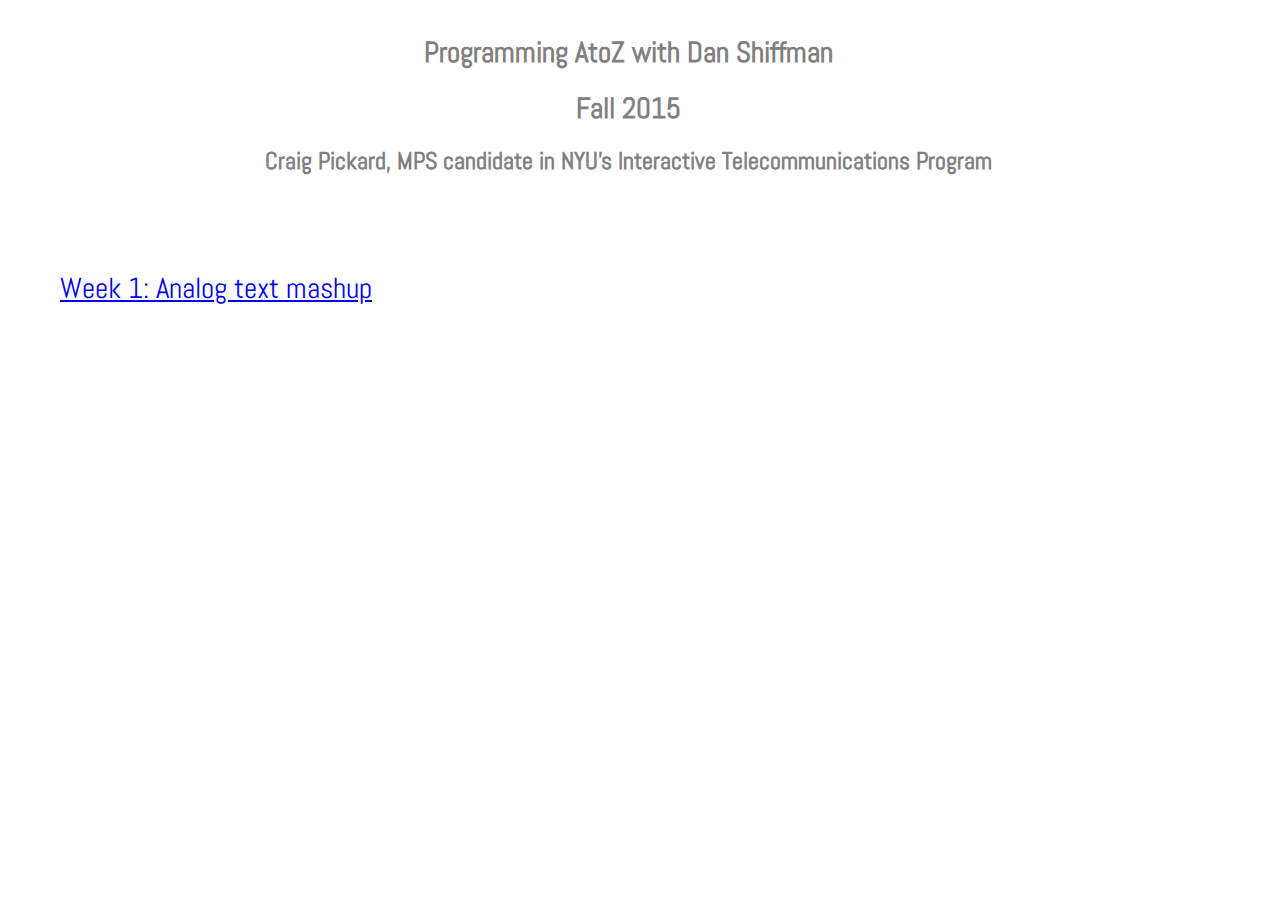
==== index.html @ b8ceed1d "basic site up and running" ====
<!DOCTYPE HTML>
<html>
<head>
    <link href='https://fonts.googleapis.com/css?family=Abel' rel='stylesheet' type='text/css'>
    <link href='https://fonts.googleapis.com/css?family=Rouge+Script' rel='stylesheet' type='text/css'>
    <link href="style.css" type="text/css" rel="stylesheet"></link>
    <title> AtoZ </title>

</head>

<body>
<div id ="header">
    <h1> Programming AtoZ with Dan Shiffman</h1>
    <h1> Fall 2015 </h1>
    <h2> Craig Pickard, MPS candidate in NYU's Interactive Telecommunications Program </h2>
</div>

    <ul>
    <li><a href="week1/week_1.html" class="link">Week 1: Analog text mashup </a></li>
    </ul>
    </div>
</body>
</html>
---- style.css ----
body {
    margin:5px;
    padding:5px;
    width:95%;
    font-family: 'Abel', sans-serif;
    font-size:80%;
    text-align: center; 
    background-position: left bottom;
    background-repeat: no-repeat;
    color:black;
    list-style-type: none;
   
}

body {
text-align: left;
padding: 10px;
font-size: 1.5em;
margin-left: 10px;
margin-right: 10px;

}

#instructions {
    line-height: 70%;
}

#header {
    font-size:100%;
    text-align: center;
    font-weight:10;
    left:0;
    right:0;
    color:grey;
    padding-bottom: 50px;
}

#result {
    font-family: 'Rouge Script', cursive;
    background: black;
    font-color: white;
    font-size:2em;
    text-align: center;
    padding-left: 20%;
    padding-right: 20%;
}

#img {
    padding-left: 20%;
}
h1 {
    font-size: 1.2em;
}

h2 {
    font-size: 1em;
}

li {
   /* display:inline-block; */
    font-size: 1.2em;
    text-decoration: none;
    list-style-type: none;
}

#nav {
    bottom: 0px;
}
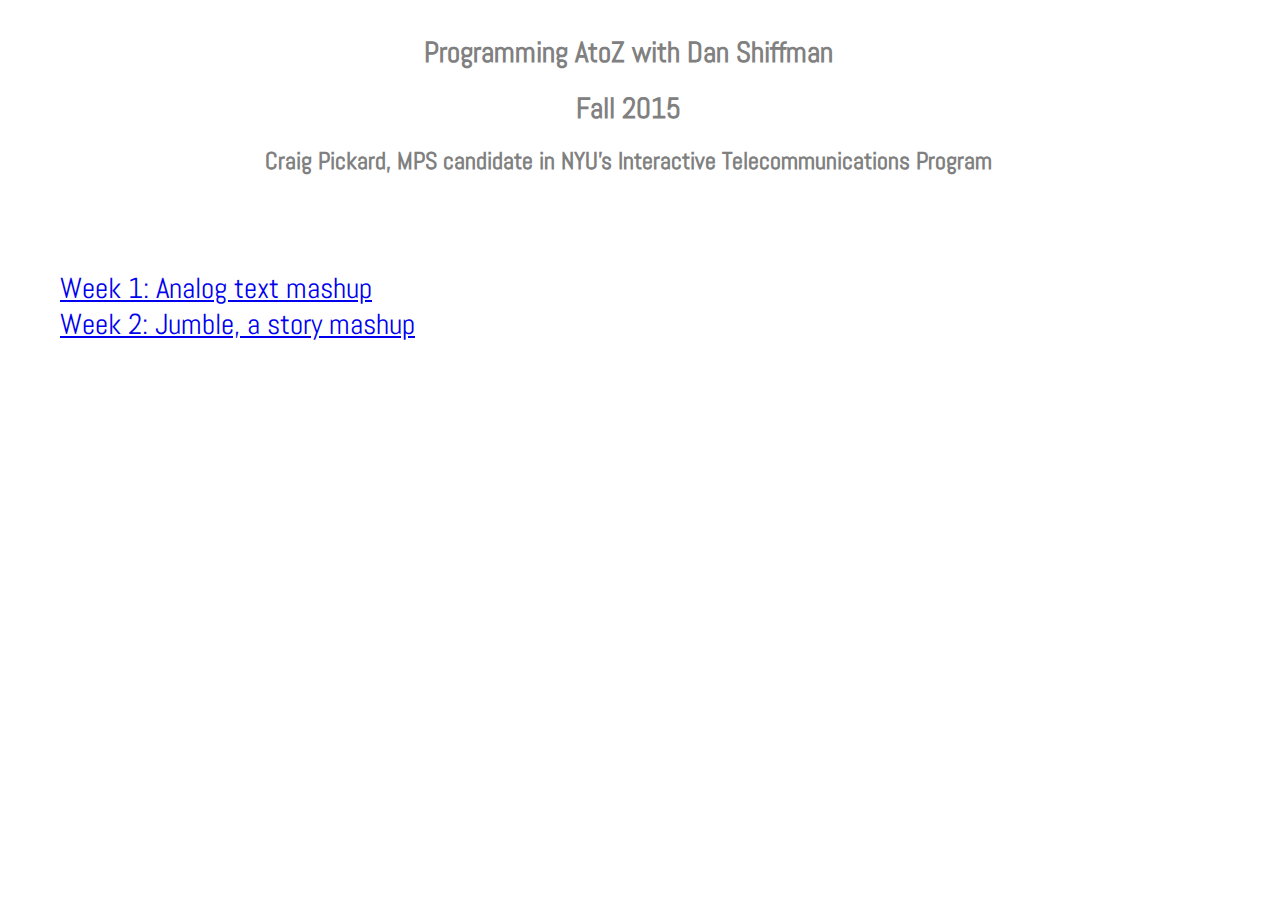
==== commit 4b3ca914: "added week2 stuff" ====
--- a/index.html
+++ b/index.html
@@ -16,7 +16,8 @@
 </div>
 
     <ul>
-    <li><a href="week1/week_1.html" class="link">Week 1: Analog text mashup </a></li>
+    <li><a href="week1/week_1.html" class="link">Week 1: Analog text mashup </a>
+        <li><a href="week2/week_2.html" class="link">Week 2: Jumble, a story mashup</a></li></li>
     </ul>
     </div>
 </body>
--- a/style.css
+++ b/style.css
@@ -39,12 +39,14 @@
 
 #result {
     font-family: 'Rouge Script', cursive;
-    background: black;
-    font-color: white;
+    background: grey;
+    color: white;
     font-size:2em;
     text-align: center;
     padding-left: 20%;
     padding-right: 20%;
+    padding-top: 10%;
+    padding-bottom: 10%;
 }
 
 #img {
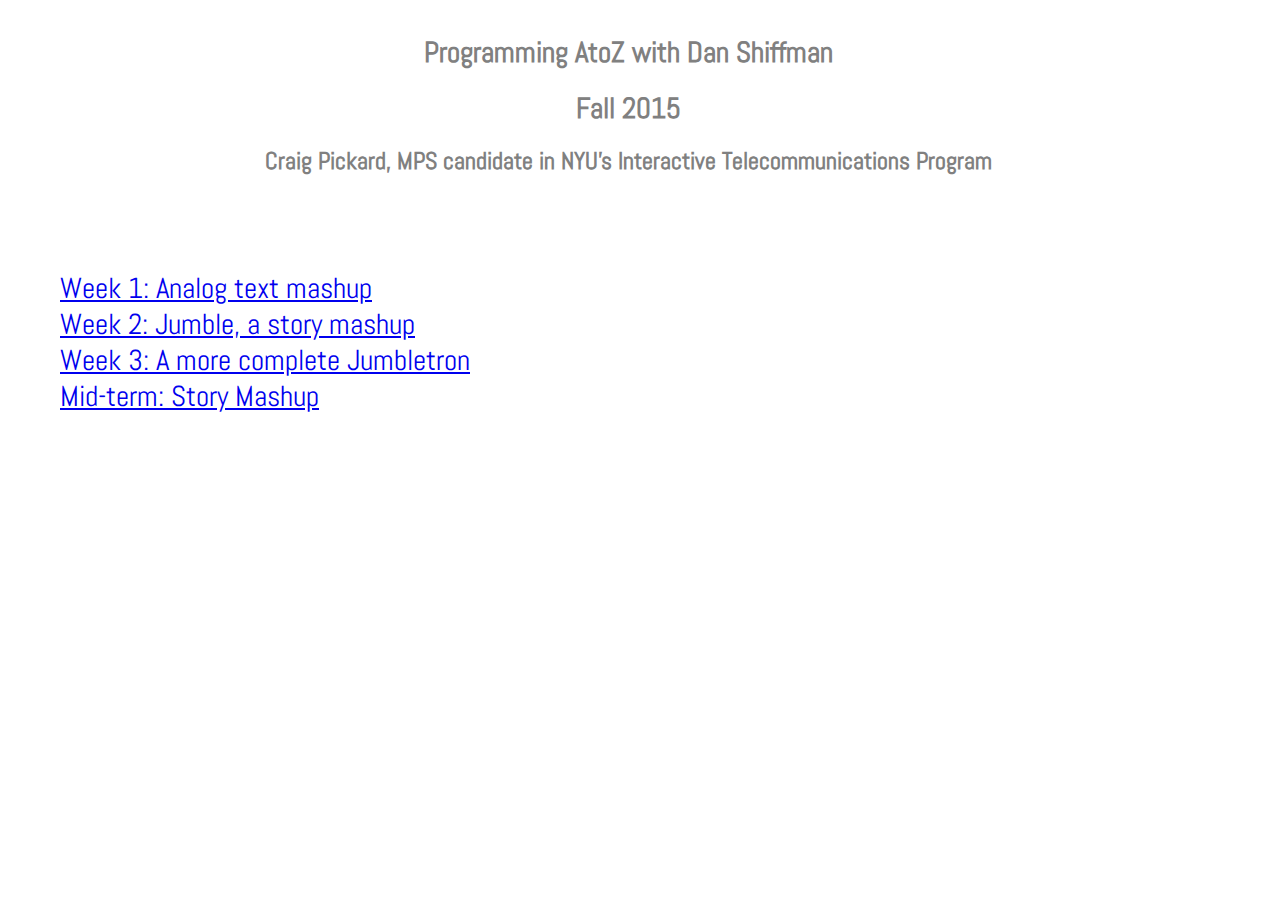
==== commit 56d71913: "uploading midterm" ====
--- a/index.html
+++ b/index.html
@@ -17,7 +17,9 @@
 
     <ul>
     <li><a href="week1/week_1.html" class="link">Week 1: Analog text mashup </a>
-        <li><a href="week2/week_2.html" class="link">Week 2: Jumble, a story mashup</a></li></li>
+    <li><a href="week2/week_2.html" class="link">Week 2: Jumble, a story mashup</a></li></li>
+    <li><a href="week3/week_3.html" class="link">Week 3: A more complete Jumbletron</a></li></li>
+    <li><a href="midterm/index.html" class="link">Mid-term: Story Mashup
     </ul>
     </div>
 </body>
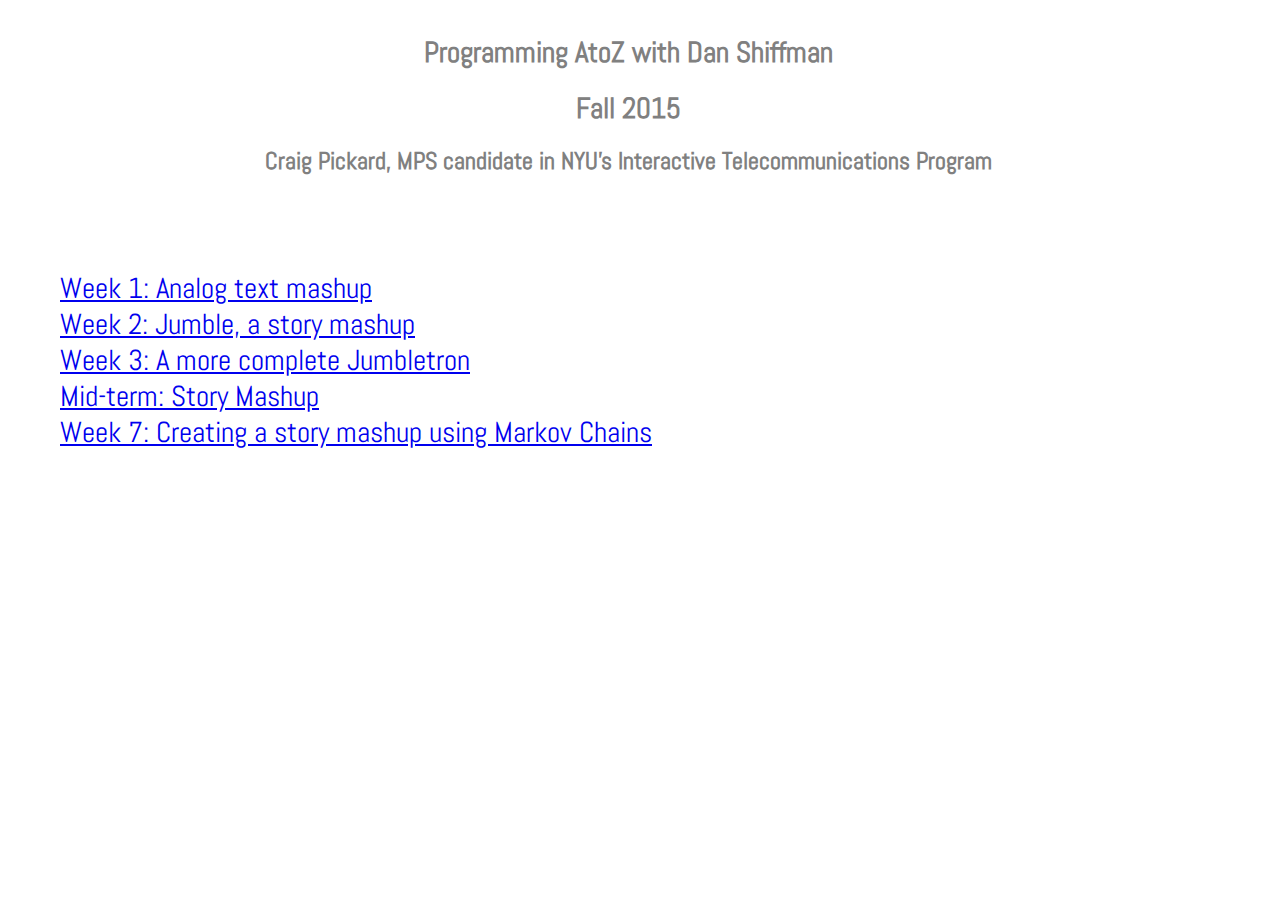
==== commit 05860249: "adding week 7 assignment" ====
--- a/index.html
+++ b/index.html
@@ -18,9 +18,10 @@
     <ul>
     <li><a href="week1/week_1.html" class="link">Week 1: Analog text mashup </a>
     <li><a href="week2/week_2.html" class="link">Week 2: Jumble, a story mashup</a></li></li>
-    <li><a href="week3/week_3.html" class="link">Week 3: A more complete Jumbletron</a></li></li>
-    <li><a href="midterm/index.html" class="link">Mid-term: Story Mashup
+    <li><a href="week3/week_3.html" class="link">Week 3: A more complete Jumbletron</a></li>
+    <li><a href="midterm/index.html" class="link">Mid-term: Story Mashup</a></li>
+    <li><a href="week3/week_7.html" class="link">Week 7: Creating a story mashup using Markov Chains</a></li>
     </ul>
-    </div>
+    
 </body>
-</html>+</html>
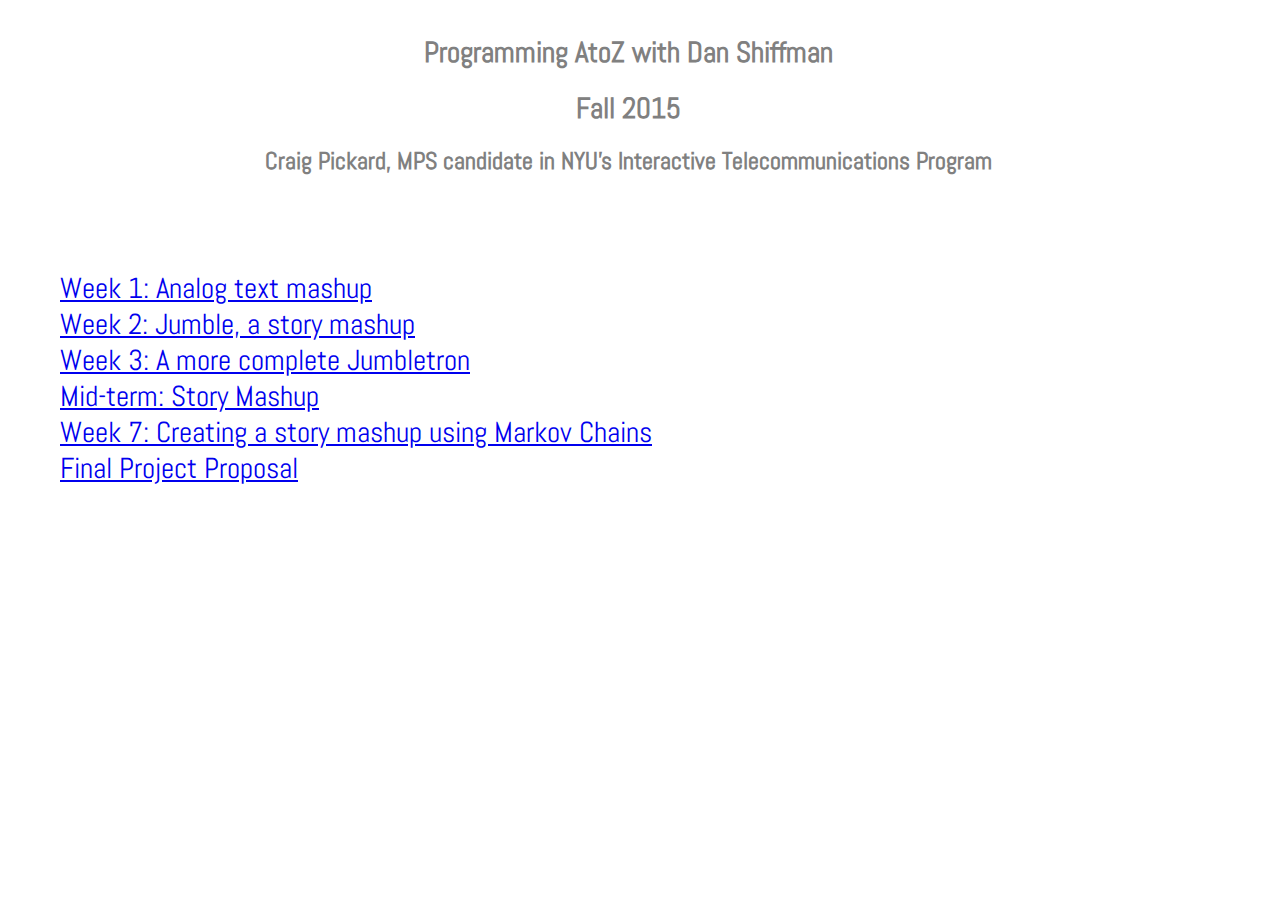
==== commit 735ee6d3: "adding final project proposal" ====
--- a/index.html
+++ b/index.html
@@ -20,7 +20,8 @@
     <li><a href="week2/week_2.html" class="link">Week 2: Jumble, a story mashup</a></li></li>
     <li><a href="week3/week_3.html" class="link">Week 3: A more complete Jumbletron</a></li>
     <li><a href="midterm/index.html" class="link">Mid-term: Story Mashup</a></li>
-    <li><a href="week3/week_7.html" class="link">Week 7: Creating a story mashup using Markov Chains</a></li>
+    <li><a href="week7/week_7.html" class="link">Week 7: Creating a story mashup using Markov Chains</a></li>
+    <li><a href="final_proposal/index.html" class="link">Final Project Proposal</a></li>
     </ul>
     
 </body>
